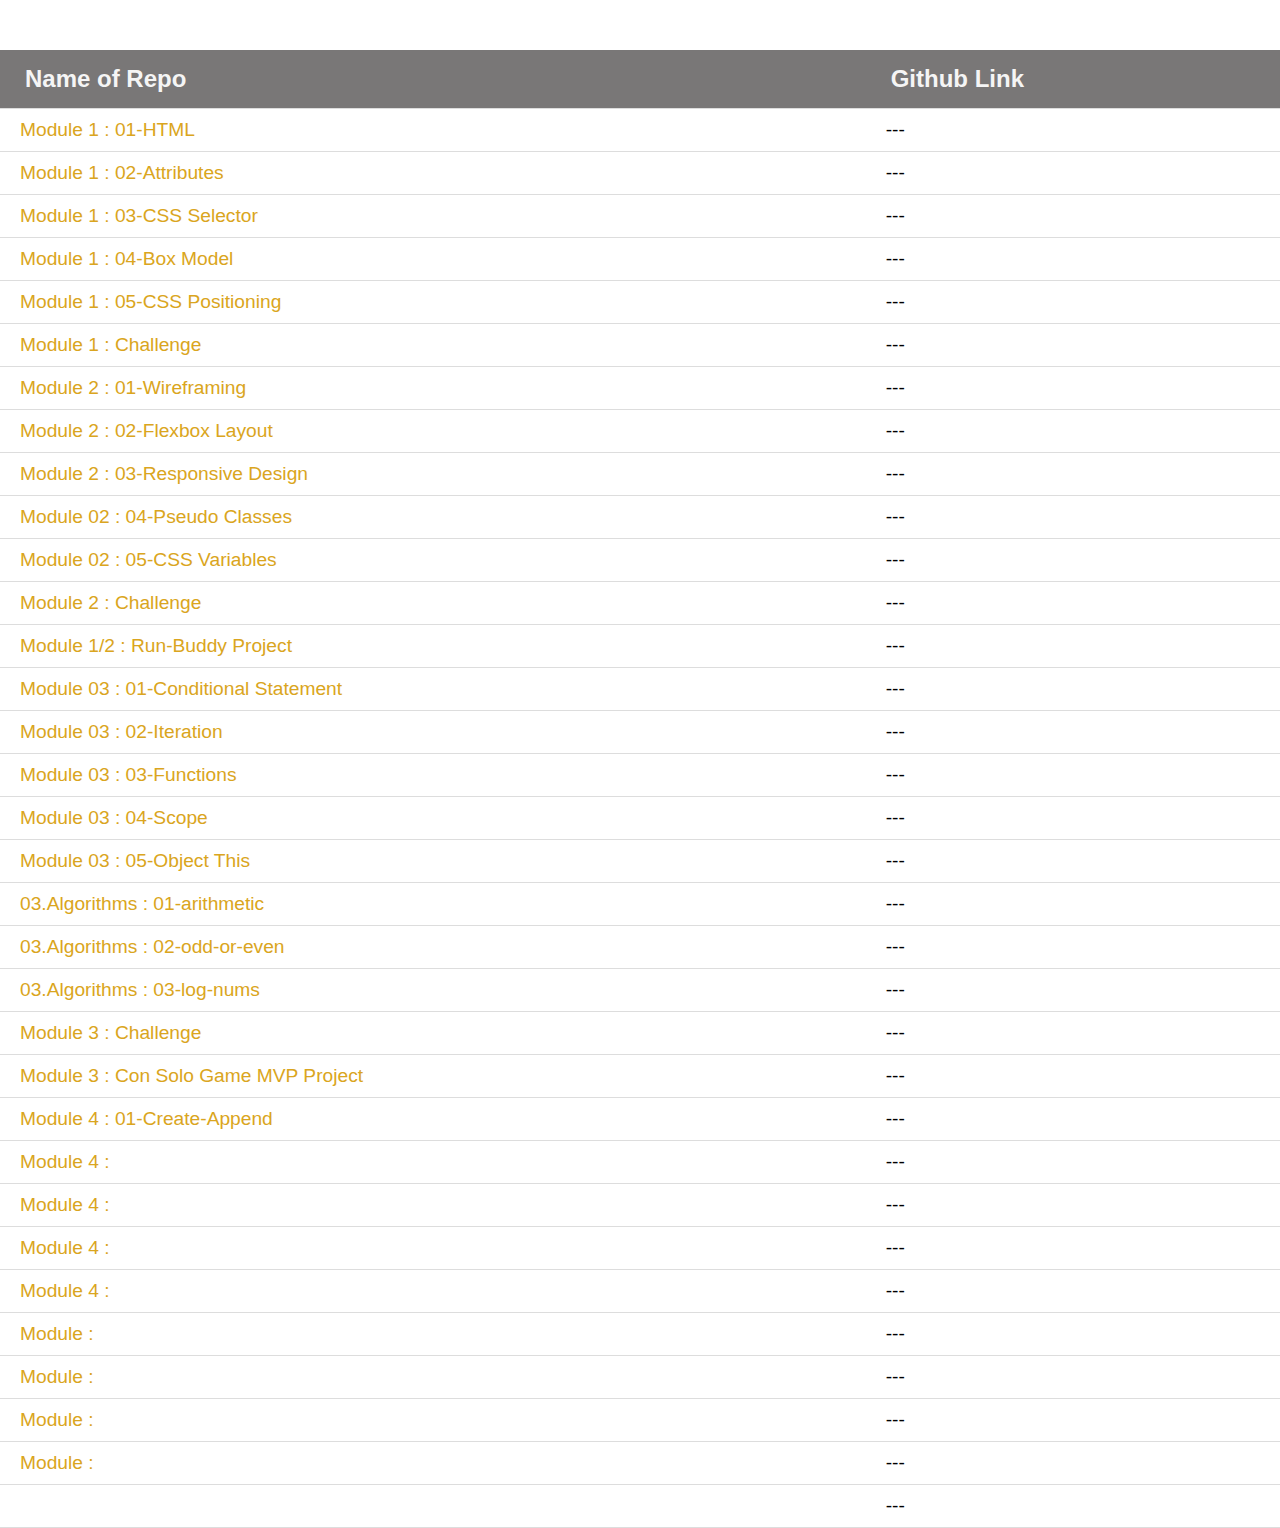
==== Modul.html @ e1e5d697 "changed folder name" ====
<!DOCTYPE html>
<html lang=“en”>
  <head>
    <meta charset=“UTF-8" />
    <meta name=“viewport” content=“width=device-width, initial-scale=1.0" />
    <title>Three Columns Table</title>
    <style>
      body {
        font-family: Arial, sans-serif;
        margin: 0;
        padding: 0;
      }
      table {
        width: 100%;
        border-collapse: collapse;
        margin-top: 50px;
      }
      th,
      td {
        padding: 8px;
        text-align: left;
        border-bottom: 1px solid #ddd;
      }
      th {
        background-color: #797777;
        color: whitesmoke;
        padding: 15px 25px;
        font-size: 1.5rem;
      }
      td{
        padding: 10px 20px;
        font-size: 1.2rem;
      }
      tr:hover {
        background-color: #F5F5F5;
      }
#repoName{
color: maroon;}
#githubLink{
color: blue;
text-decoration: underline;}
a {
        color: goldenrod;
        text-decoration: none;
      }
      a:hover {
        color: rgb(170, 147, 16);
      }
    </style>
  </head>
  <body>
    <table>
      <tr>
        <th>Name of Repo</th>
        <th>Github Link</th>
      </tr>
      <tr>
        <td id=“repoName”><a href=“”>Module 1 : 01-HTML</a></td>
        <td id=“githubLink”>---</td>
      </tr>
      <tr>
        <td id=“repoName”><a href=“”>Module 1 : 02-Attributes</a></td>
        <td id=“githubLink”>---</td>
      </tr>
      <tr>
        <td id=“repoName”><a href=“”>Module 1 : 03-CSS Selector</a></td>
        <td id=“githubLink”>---</td>
      </tr>
<tr>
        <td id=“Box-Model /index.html”><a href=“”>Module 1 : 04-Box Model</a></td>
        <td id=“Box-Model /index.html”>---</td>
      </tr>
<tr>
        <td id=“repoName”><a href=“”>Module 1 : 05-CSS Positioning</a></td>
        <td id=“githubLink”>---</td>
      </tr>
<tr>
        <td id=“repoName”><a href=“”>Module 1 : Challenge</a></td>
        <td id=“githubLink”>---</td>
      </tr>
<tr>
        <td id=“repoName”><a href=“”>Module 2 : 01-Wireframing</a></td>
        <td id=“githubLink”>---</td>
      </tr>
<tr>
        <td id=“repoName”><a href=“”>Module 2 : 02-Flexbox Layout</a></td>
        <td id=“githubLink”>---</td>
      </tr>
<tr>
        <td id=“repoName”><a href=“”>Module 2 : 03-Responsive Design</a></td>
        <td id=“githubLink”>---</td>
      </tr>
<tr>
        <td id=“repoName”><a href=“”>Module 02 : 04-Pseudo Classes</a></td>
        <td id=“githubLink”>---</td>
      </tr>
<tr>
        <td id=“repoName”><a href=“”>Module 02 : 05-CSS Variables</a></td>
        <td id=“githubLink”>---</td>
      </tr>
<tr>
        <td id=“repoName”><a href=“”>Module 2 : Challenge</a></td>
        <td id=“githubLink”>---</td>
      </tr>
<tr>
        <td id=“repoName”><a href=“”>Module 1/2 : Run-Buddy Project</a></td>
        <td id=“githubLink”>---</td>
      </tr>
<tr>
        <td id=“repoName”><a href=“”>Module 03 : 01-Conditional Statement</a></td>
        <td id=“githubLink”>---</td>
      </tr>
<tr>
        <td id=“repoName”><a href=“”>Module 03 : 02-Iteration</a></td>
        <td id=“githubLink”>---</td>
      </tr>
<tr>
        <td id=“repoName”><a href=“”>Module 03 : 03-Functions</a></td>
        <td id=“githubLink”>---</td>
      </tr>
<tr>
        <td id=“repoName”><a href=“”>Module 03 : 04-Scope</a></td>
        <td id=“githubLink”>---</td>
      </tr>
<tr>
        <td id=“repoName”><a href=“”>Module 03 : 05-Object This</a></td>
        <td id=“githubLink”>---</td>
      </tr>
<tr>
        <td id=“repoName”><a href=“”>03.Algorithms : 01-arithmetic</a></td>
        <td id=“githubLink”>---</td>
      </tr>
<tr>
        <td id=“repoName”><a href=“”>03.Algorithms : 02-odd-or-even</a></td>
        <td id=“githubLink”>---</td>
      </tr>
<tr>
        <td id=“repoName”><a href=“”>03.Algorithms : 03-log-nums</a></td>
        <td id=“githubLink”>---</td>
      </tr>
<tr>
        <td id=“repoName”><a href=“”>Module 3 : Challenge</a></td>
        <td id=“githubLink”>---</td>
      </tr>
<tr>
        <td id=“repoName”><a href=“”>Module 3 : Con Solo Game MVP Project</a></td>
        <td id=“githubLink”>---</td>
      </tr>
<tr>
        <td id=“repoName”><a href=“”>Module 4 : 01-Create-Append</a></td>
        <td id=“githubLink”>---</td>
      </tr>
<tr>
        <td id=“repoName”><a href=“”>Module 4 : </a></td>
        <td id=“githubLink”>---</td>
      </tr>
<tr>
        <td id=“repoName”><a href=“”>Module 4 : </a></td>
        <td id=“githubLink”>---</td>
      </tr>
<tr>
        <td id=“repoName”><a href=“”>Module 4 : </a></td>
        <td id=“githubLink”>---</td>
      </tr>
<tr>
        <td id=“repoName”><a href=“”>Module 4 : </a></td>
        <td id=“githubLink”>---</td>
      </tr>
      <tr>
        <td id=“repoName”><a href=“”>Module  : </a></td>
        <td id=“githubLink”>---</td>
      </tr>
      <tr>
        <td id=“repoName”><a href=“”>Module  : </a></td>
        <td id=“githubLink”>---</td>
      </tr>
      <tr>
        <td id=“repoName”><a href=“”>Module  : </a></td>
        <td id=“githubLink”>---</td>
      </tr>
      <tr>
        <td id=“repoName”><a href=“”>Module  : </a></td>
        <td id=“githubLink”>---</td>
      </tr>
      <tr>
        <td id=“repoName”><a href=“”></a></td>
        <td id=“githubLink”>---</td>
      </tr>
    </table>
  </body>
</html>
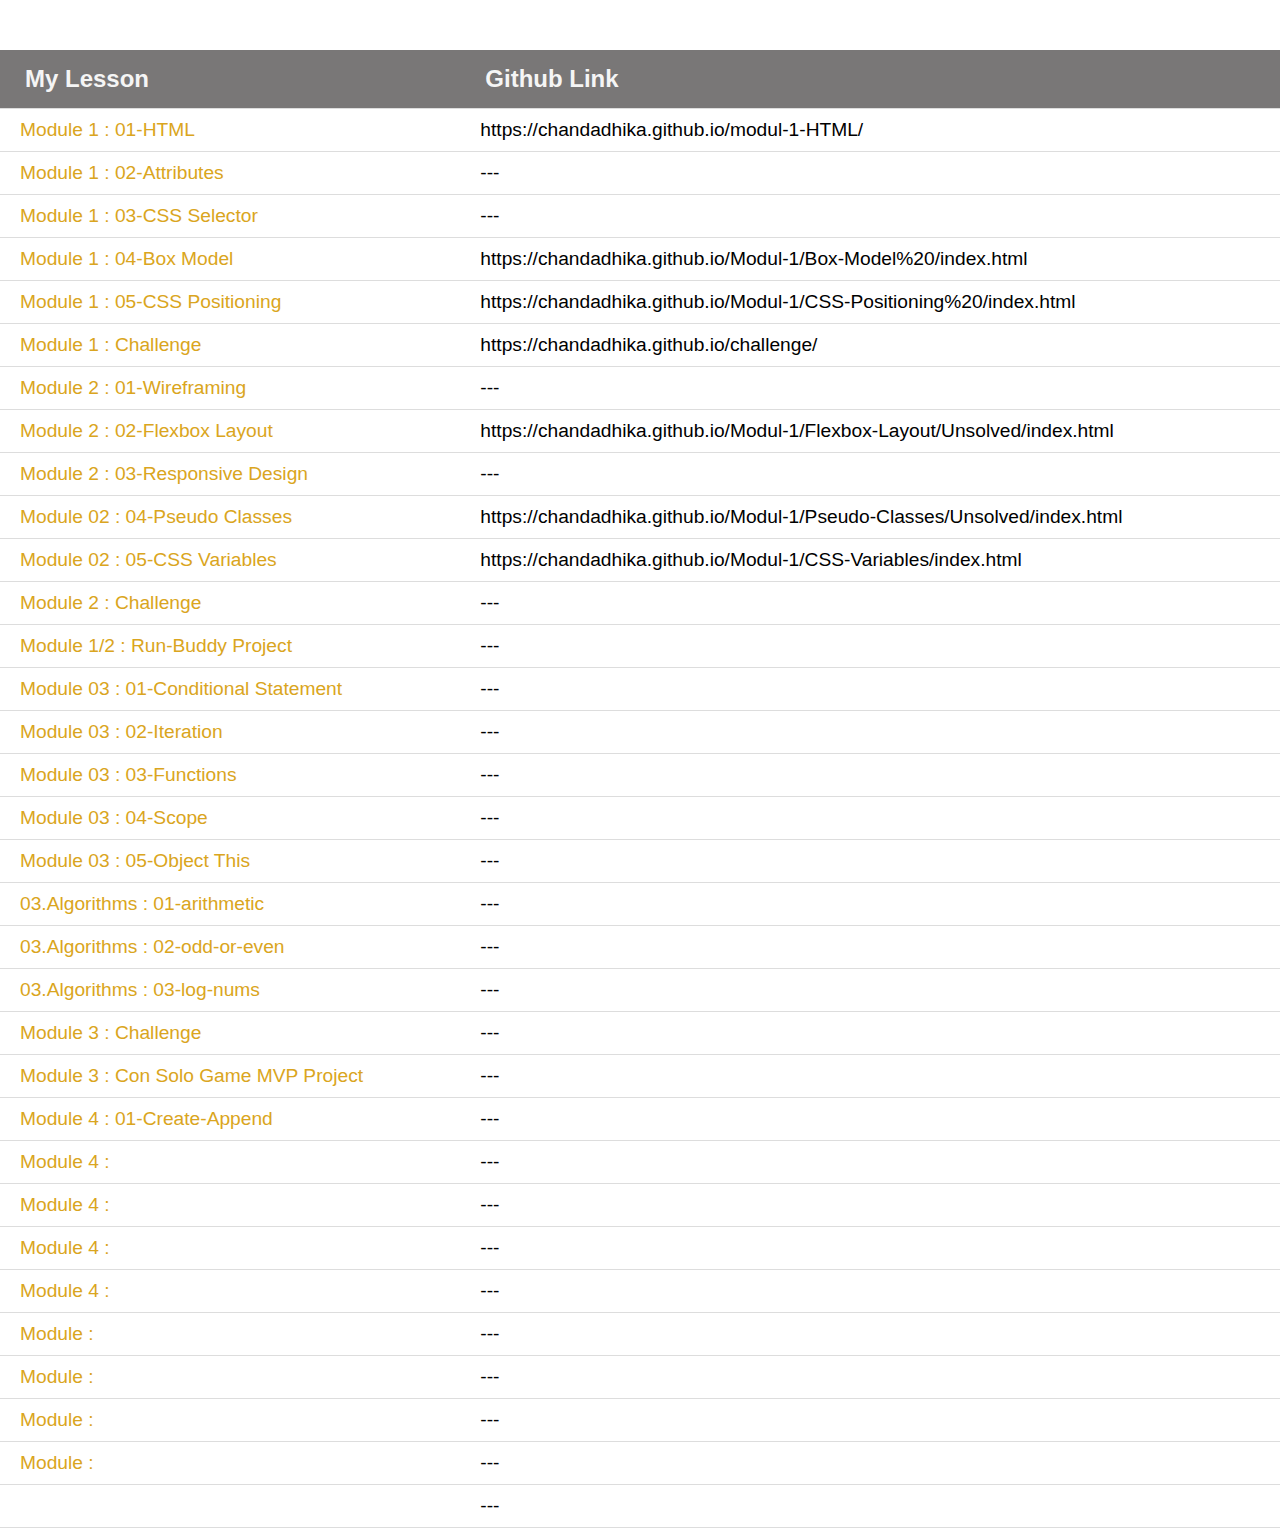
==== commit a9bbc6e9: "modified" ====
--- a/Modul.html
+++ b/Modul.html
@@ -3,7 +3,7 @@
   <head>
     <meta charset=“UTF-8" />
     <meta name=“viewport” content=“width=device-width, initial-scale=1.0" />
-    <title>Three Columns Table</title>
+    <title>My-Lesson</title>
     <style>
       body {
         font-family: Arial, sans-serif;
@@ -51,12 +51,12 @@
   <body>
     <table>
       <tr>
-        <th>Name of Repo</th>
+        <th>My Lesson</th>
         <th>Github Link</th>
       </tr>
       <tr>
-        <td id=“repoName”><a href=“”>Module 1 : 01-HTML</a></td>
-        <td id=“githubLink”>---</td>
+        <td id=“repoName”><a href=“https://chandadhika.github.io/modul-1-HTML/”>Module 1 : 01-HTML</a></td>
+        <td id=“githubLink”>https://chandadhika.github.io/modul-1-HTML/</td>
       </tr>
       <tr>
         <td id=“repoName”><a href=“”>Module 1 : 02-Attributes</a></td>
@@ -67,36 +67,36 @@
         <td id=“githubLink”>---</td>
       </tr>
 <tr>
-        <td id=“Box-Model /index.html”><a href=“”>Module 1 : 04-Box Model</a></td>
-        <td id=“Box-Model /index.html”>---</td>
+        <td id=“Box-Model”><a href=“https://chandadhika.github.io/Modul-1/Box-Model%20/index.html”>Module 1 : 04-Box Model</a></td>
+        <td id=“githublink”>https://chandadhika.github.io/Modul-1/Box-Model%20/index.html</td>
       </tr>
 <tr>
-        <td id=“repoName”><a href=“”>Module 1 : 05-CSS Positioning</a></td>
-        <td id=“githubLink”>---</td>
+        <td id=“repoName”><a href=“https://chandadhika.github.io/Modul-1/CSS-Positioning%20/index.html”>Module 1 : 05-CSS Positioning</a></td>
+        <td id=“githubLink”>https://chandadhika.github.io/Modul-1/CSS-Positioning%20/index.html</td>
       </tr>
 <tr>
-        <td id=“repoName”><a href=“”>Module 1 : Challenge</a></td>
-        <td id=“githubLink”>---</td>
+        <td id=“repoName”><a href=“https://github.com/Chandadhika/challenges”>Module 1 : Challenge</a></td>
+        <td id=“githubLink”>https://chandadhika.github.io/challenge/</td>
       </tr>
 <tr>
         <td id=“repoName”><a href=“”>Module 2 : 01-Wireframing</a></td>
         <td id=“githubLink”>---</td>
       </tr>
 <tr>
-        <td id=“repoName”><a href=“”>Module 2 : 02-Flexbox Layout</a></td>
-        <td id=“githubLink”>---</td>
+        <td id=“repoName”><a href=“https://chandadhika.github.io/Modul-1/Flexbox-Layout/Unsolved/index.html”>Module 2 : 02-Flexbox Layout</a></td>
+        <td id=“githubLink”>https://chandadhika.github.io/Modul-1/Flexbox-Layout/Unsolved/index.html</td>
       </tr>
 <tr>
         <td id=“repoName”><a href=“”>Module 2 : 03-Responsive Design</a></td>
         <td id=“githubLink”>---</td>
       </tr>
 <tr>
-        <td id=“repoName”><a href=“”>Module 02 : 04-Pseudo Classes</a></td>
-        <td id=“githubLink”>---</td>
+        <td id=“repoName”><a href=“https://chandadhika.github.io/Modul-1/Pseudo-Classes/Unsolved/index.html”>Module 02 : 04-Pseudo Classes</a></td>
+        <td id=“githubLink”>https://chandadhika.github.io/Modul-1/Pseudo-Classes/Unsolved/index.html</td>
       </tr>
 <tr>
-        <td id=“repoName”><a href=“”>Module 02 : 05-CSS Variables</a></td>
-        <td id=“githubLink”>---</td>
+        <td id=“repoName”><a href=“https://chandadhika.github.io/Modul-1/CSS-Variables/index.html”>Module 02 : 05-CSS Variables</a></td>
+        <td id=“githubLink”>https://chandadhika.github.io/Modul-1/CSS-Variables/index.html</td>
       </tr>
 <tr>
         <td id=“repoName”><a href=“”>Module 2 : Challenge</a></td>
